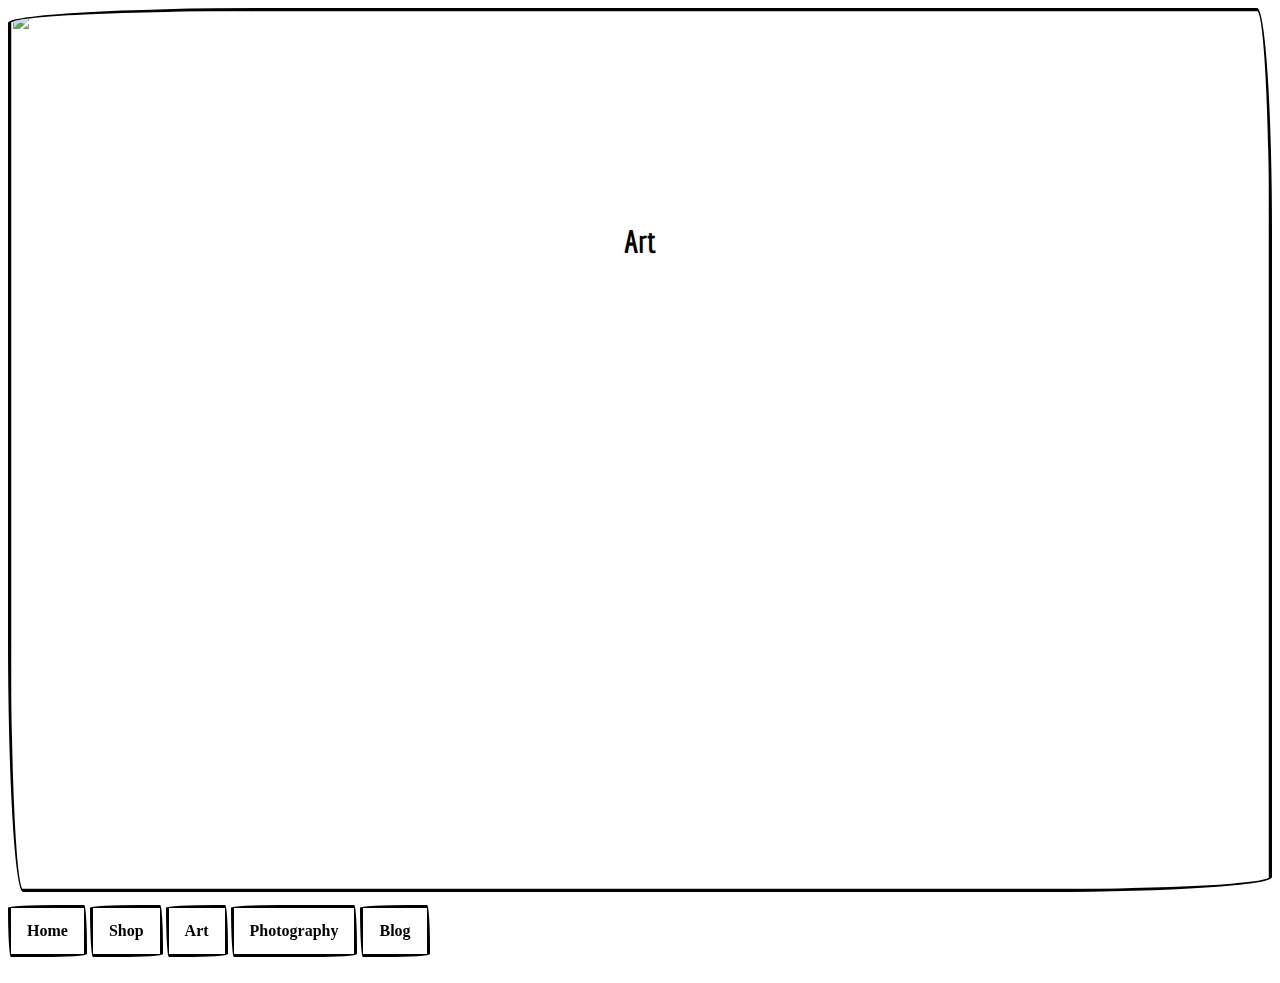
==== Art.html @ a2013870 "Add files via upload" ====
<head>
  <link rel="stylesheet" href="style.css">
  <link rel="stylesheet" href="https://fonts.googleapis.com/css2?family=Economica">
  <link rel="stylesheet" href="gallery.css">
  <title>Art</title>
</head>
<body>
  <div class="container"><img src="static/foreground.png" style="width: 100%" class="sketchBorder parallax"><h1 class="title">Art</h1></div>
  <ul class="navbar">
    <a href="/"><li class="sketchBorder Tab">Home</li></a>
    <a href="shop.html"><li class="sketchBorder Tab">Shop</li></a>
    <a href="Art.html"><li class="sketchBorder Tab">Art</li></a>
    <a href="Photo.html"><li class="sketchBorder Tab">Photography</li></a>
    <a href="Blog.html"><li class="sketchBorder Tab">Blog</li></a>
  </ul>
  <script src="Scripts/ArtScript.js">
  </script>
  <br>

  <div id="grid">

  </div>
</body>
---- style.css ----
.container {
  position: relative;
  text-align: center;
}
.title {
  position: absolute;
  top: 25%;
  left: 50%;
  transform: translate(-50%, -75%);
}
* {
  font-family: 'Economica', Courier, monospace;
}

@font-face {
    font-family: 'The Meerkats Font';
    src: local('The Meerkats Font Regular'), local('TheMeerkatsFontRegular'),
        url('static/subset-TheMeerkatsFontRegular.woff2') format('woff2'),
        url('static/subset-TheMeerkatsFontRegular.woff') format('woff');
    font-weight: normal;
    font-style: normal;
    font-display: swap;
}

.Name {

}
.left {
}
.ImgGraphic {
  display: flex;
  justify-content: center;
  padding: 0%;
  align-items: center;
  
}
* {
  box-sizing: border-box;
}


/* width */
body::-webkit-scrollbar {
  width: 6vh;
}

/* Track */
body::-webkit-scrollbar-track {
  border-top-left-radius: 10px;
  border-bottom-left-radius: 10px;
  /*background: #008080;*/
  background-repeat: no-repeat;
  background-size: 100% 100%;
  background-image: url('static/ScrollBarTrack.png')
}

/* Handle */
body::-webkit-scrollbar-thumb {
  /*background-image: url('ScrollBarThumb.png');*/
  border-radius: 10px;
  background-size: 100% 100%;
  opacity: 0.25;
  width: 2vh;
  background: rgba(255, 0, 0, 0.4);
  border: 1.2vh solid transparent;
  border-top: 2.3vh solid transparent;
  border-bottom: 1.9vh solid transparent;
  background-clip: content-box;
}

.navbar {
  list-style-type: none;
  margin: 0;
  padding: 0;
  overflow: hidden;
  position: sticky;
  background: rgba(255, 255, 255, 0.4);
  top: 0;
  width: 100%;
}
.Tab {
  display: inline-block;
  color: black;
  background-color: rgba(255, 255, 255, 0.3);
  text-align: center;
  padding: 14px 16px;
  text-decoration: none;
}
.Tab:hover {
  background: repeating-linear-gradient(45deg, rgba(0, 0, 0, 0),rgba(0, 0, 0, 0) 5px, rgba(0, 0, 0, 0.4) 5px, rgba(0, 0, 0, 0.4) 6px),
    repeating-linear-gradient(-45deg, rgba(0, 0, 0, 0), rgba(0, 0, 0, 0) 5px, rgba(0, 0, 0, 0.4) 5px, rgba(0, 0, 0, 0.4) 6px), rgb(255, 255,255);
}
.Tab {
  font-family: 'The Meerkats Font';
  margin-top: 1%;
  font-weight:900;
}
.sketchBorder0 {
  border-radius: 255px 15px 225px 15px/15px 225px 15px 255px;
  border-color: black;
  border-style: solid;
  border-width: 1%;
}
.sketchBorder1 {
  border-radius: 20px 255px 20px 225px/255px 20px 255px 20px;
  border-color: black;
  border-style: solid;
  border-width: 1%;
}
.sketchBorder2 {
  border-width: 1% 2% 3% 4%;
  border-radius:95% 4% 92% 5%/4% 95% 6% 95%;
  transform: rotate(2deg);
  border-color: black;
  border-style: solid;
}
.sketchBorder {
  border-radius: 255px 15px 225px 15px/15px 225px 15px 255px;
  border-color: black;
  border-style: solid;
  border-width: 1%;
}
.parallax {
  background-image: url('static/backdrop.png');
  background-attachment: fixed;
  background-position: center;
  background-repeat: no-repeat;
  background-size: cover;
  z-index: 3;
}
---- gallery.css ----
.grid {
  display: grid;
  gap: 2%;
  grid-template-columns: repeat(auto-fill, minmax(25%, 1fr));
  grid-template-rows: masonry;
}

.photo {
  padding-bottom: 2.5%;
  height: 33%;
}
.item {
  text-decoration: none;
  height: 33%;
}
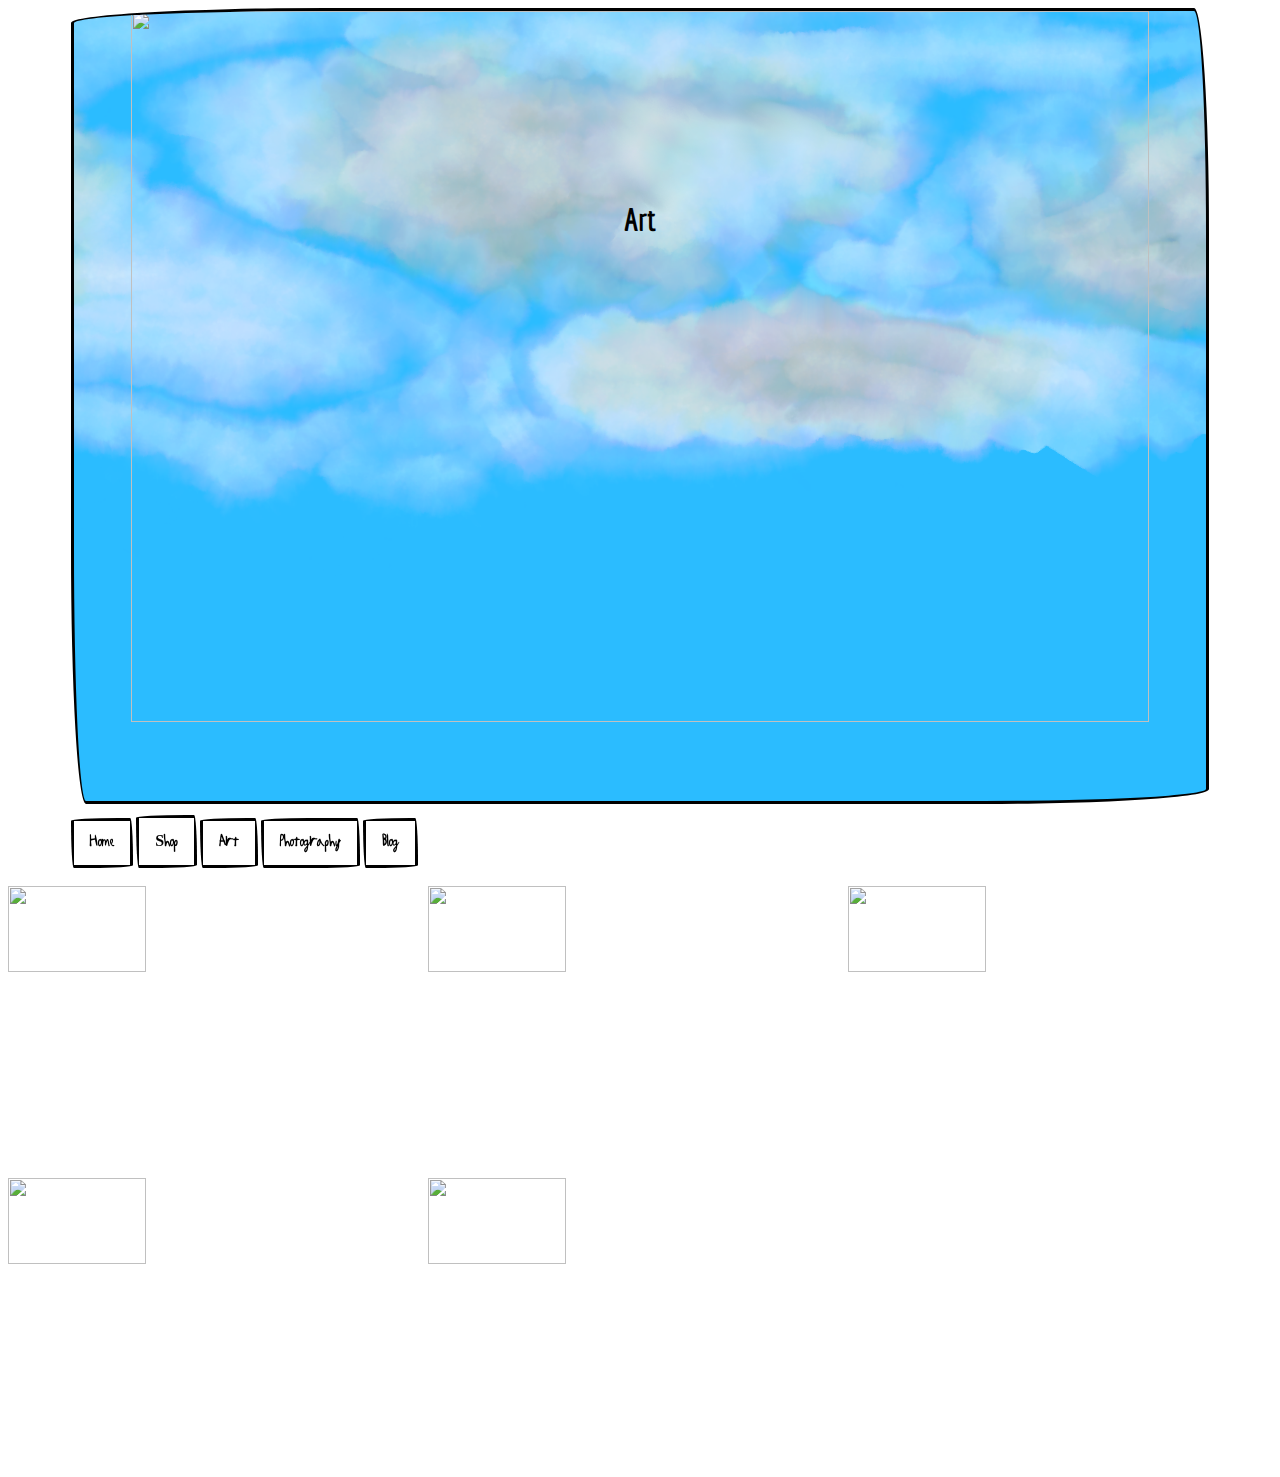
==== commit a9d9090b: "push" ====
--- a/Art.html
+++ b/Art.html
@@ -5,7 +5,7 @@
   <title>Art</title>
 </head>
 <body>
-  <div class="container"><img src="static/foreground.png" style="width: 100%" class="sketchBorder parallax"><h1 class="title">Art</h1></div>
+  <div class="container"><img src="static/foreground.png" class="sketchBorder parallax"><h1 class="title">Art</h1></div>
   <ul class="navbar">
     <a href="/"><li class="sketchBorder Tab">Home</li></a>
     <a href="shop.html"><li class="sketchBorder Tab">Shop</li></a>
--- a/style.css
+++ b/style.css
@@ -70,13 +70,13 @@
 
 .navbar {
   list-style-type: none;
-  margin: 0;
+  margin: auto;
   padding: 0;
   overflow: hidden;
   position: sticky;
   background: rgba(255, 255, 255, 0.4);
   top: 0;
-  width: 100%;
+  width: 90%;
 }
 .Tab {
   display: inline-block;
@@ -127,4 +127,5 @@
   background-repeat: no-repeat;
   background-size: cover;
   z-index: 3;
+  width: 90%;
 }
